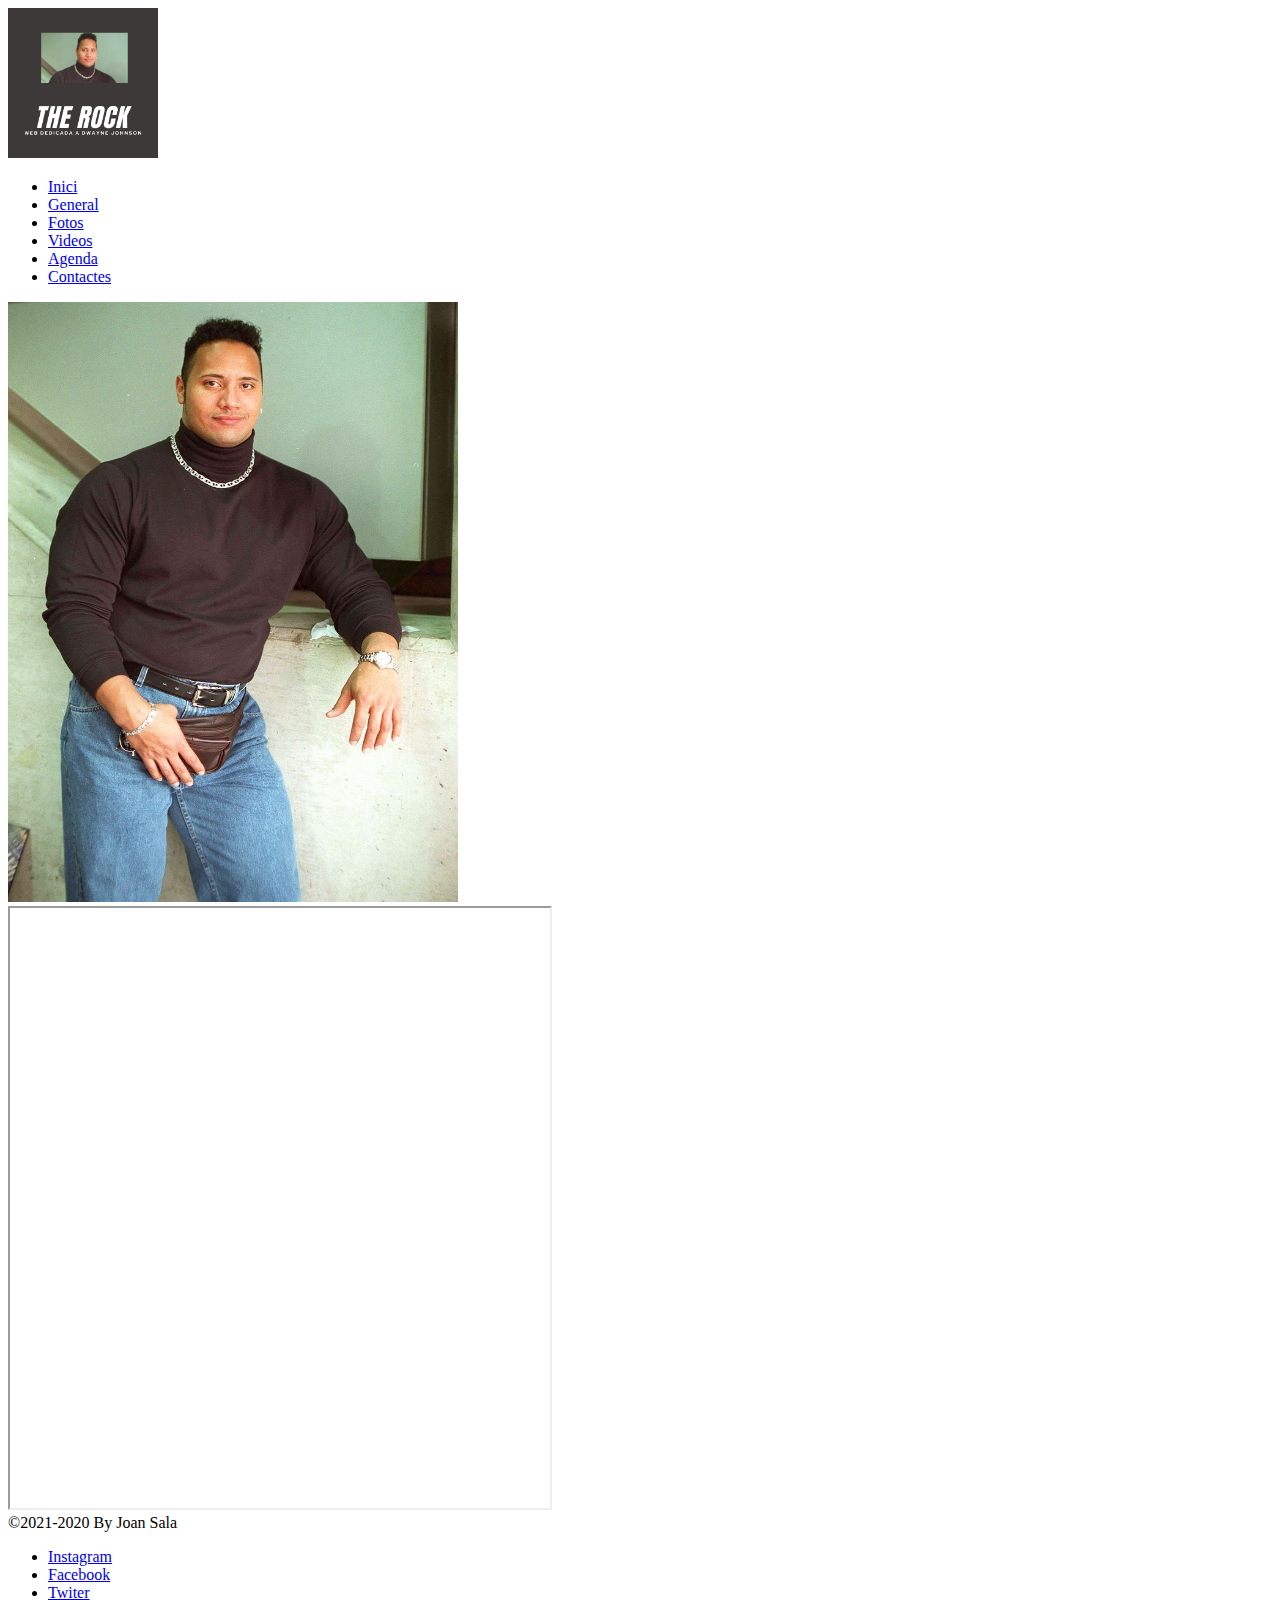
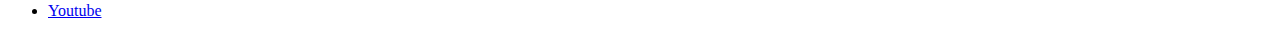
==== index.html @ 65cf73a0 "first commit" ====
<!DOCTYPE html>
<html lang="es">
    <head>
        <meta charset="utf-8">
        <title>Indice</title>
        <meta name="description" content="portada de la web">
        <meta name="viewport" content="width=device-width, initial-scale=1">
        <link rel="icon" href="./img/logo.png">
        <!--<link rel="stylesheet" href="">-->
    </head>
    <body>
        <header>
            <img src="./img/logo.png" alt="logo" width="150" height="150">
        </header>
        <main>
            <nav>
                <ul>
                    <li><a href="index.html">Inici</a></li>
                    <li><a href="./web/general.html">General</a></li>
                    <li><a href="./web/fotos.html">Fotos</a></li>
                    <li><a href="./web/videos.html">Videos</a></li>
                    <li><a href="./web/agenda.html">Agenda</a></li>
                    <li><a href="./web/contacte.html">Contactes</a></li>
                </ul>
            </nav>
        </main>
        <div>
            <img src="./img/fotocompleta.jpg" alt="foto de dwayne jhonson" width="450" height="600" >
        </div>
        <div>
            <iframe  src="https://www.20minutos.es/cinemania/minuteca/dwayne-johnson/" frameborder="1" width="540" height="600"  ></iframe>
        </div>
        <footer>
            <div>&copy;2021-2020 By Joan Sala</div>
            <div>
                <ul>
                    <li><a href="#">Instagram</a></li>
                    <li><a href="#">Facebook</a></li>
                    <li><a href="#">Twiter</a></li>
                    <li><a href="#">Youtube</a></li>
                </ul>
            </div>
        </footer>
    </body>
</html>
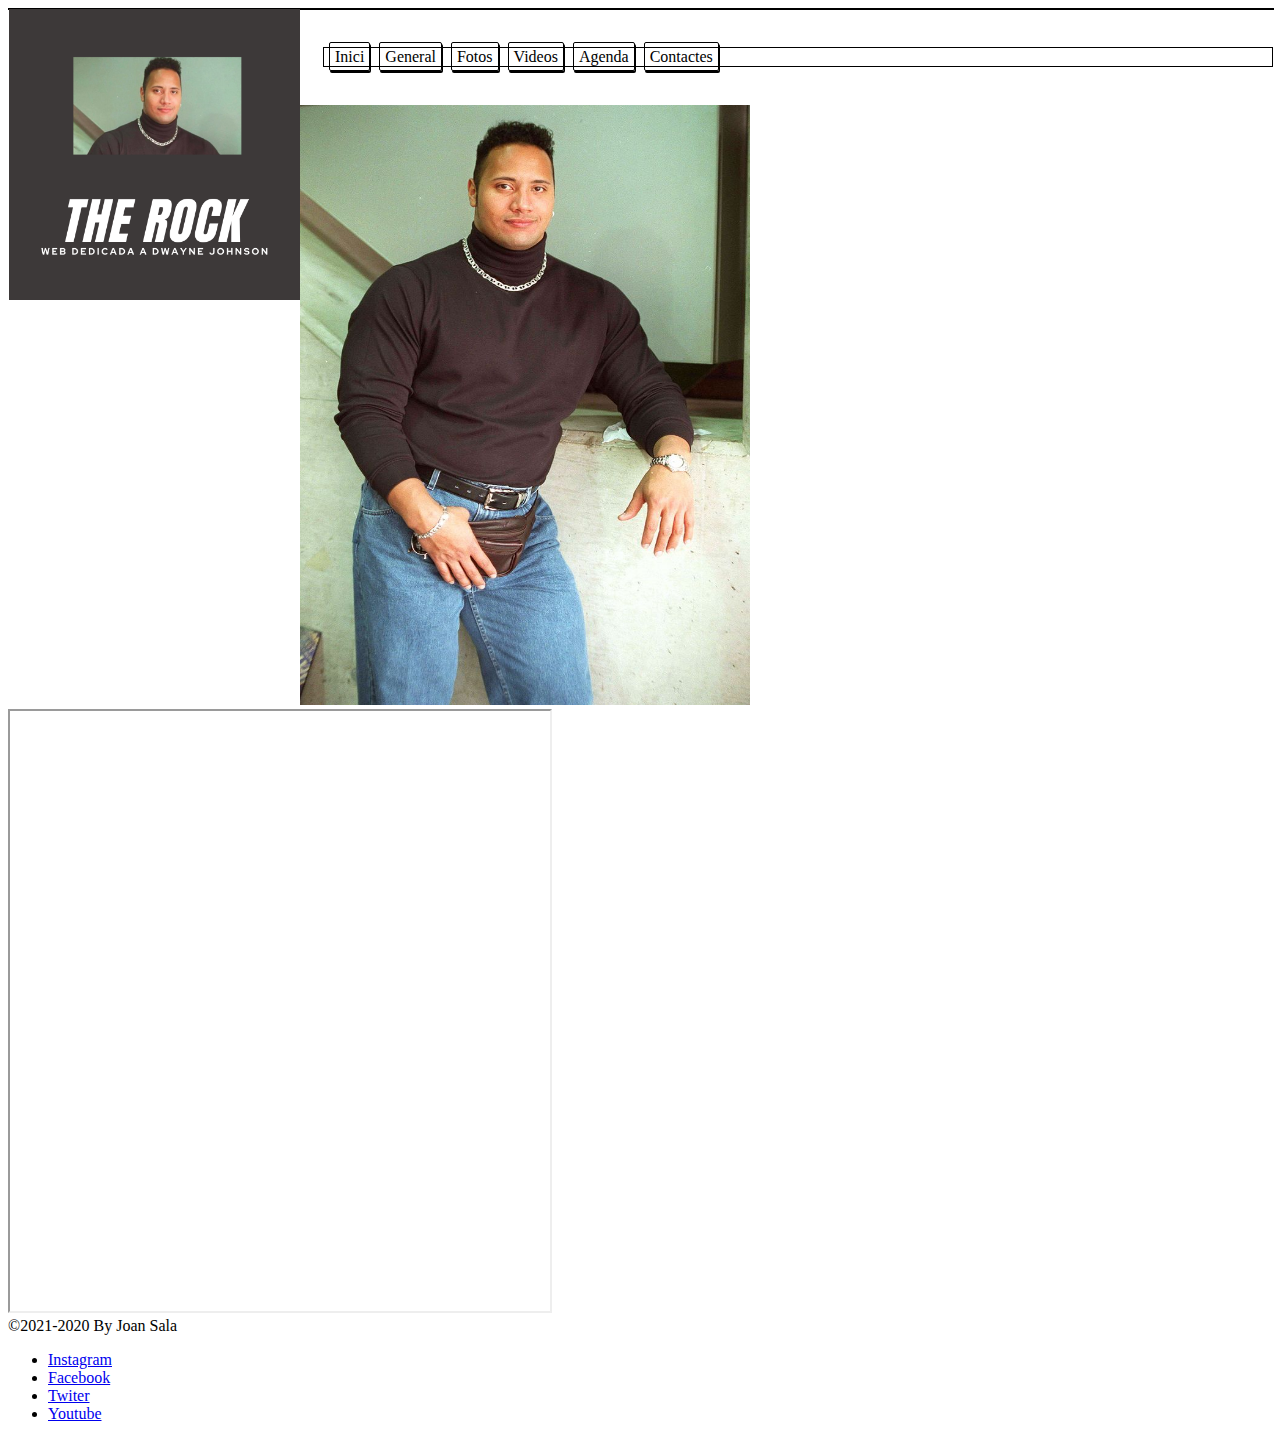
==== commit 6d5061d4: "gg" ====
--- a/index.html
+++ b/index.html
@@ -6,15 +6,15 @@
         <meta name="description" content="portada de la web">
         <meta name="viewport" content="width=device-width, initial-scale=1">
         <link rel="icon" href="./img/logo.png">
+        <meta name="keywords" content="idex, dwayne johnson">
+        <link rel="stylesheet" type="text/css" href="./css/hoja.css">
         <!--<link rel="stylesheet" href="">-->
     </head>
     <body>
-        <header>
-            <img src="./img/logo.png" alt="logo" width="150" height="150">
-        </header>
-        <main>
+        <header id="header1">
+            <img src="./img/logo.png" class="logo" alt="logo">
             <nav>
-                <ul>
+                <ul class="nav">
                     <li><a href="index.html">Inici</a></li>
                     <li><a href="./web/general.html">General</a></li>
                     <li><a href="./web/fotos.html">Fotos</a></li>
@@ -23,8 +23,9 @@
                     <li><a href="./web/contacte.html">Contactes</a></li>
                 </ul>
             </nav>
-        </main>
-        <div>
+        </header>
+
+        <div class="fotocompleta">
             <img src="./img/fotocompleta.jpg" alt="foto de dwayne jhonson" width="450" height="600" >
         </div>
         <div>
@@ -34,10 +35,10 @@
             <div>&copy;2021-2020 By Joan Sala</div>
             <div>
                 <ul>
-                    <li><a href="#">Instagram</a></li>
-                    <li><a href="#">Facebook</a></li>
-                    <li><a href="#">Twiter</a></li>
-                    <li><a href="#">Youtube</a></li>
+                    <li><a href="#" target="_blank">Instagram</a></li>
+                    <li><a href="#" target="_blank">Facebook</a></li>
+                    <li><a href="#" target="_blank">Twiter</a></li>
+                    <li><a href="#" target="_blank">Youtube</a></li>
                 </ul>
             </div>
         </footer>
--- a/css/hoja.css
+++ b/css/hoja.css
@@ -0,0 +1,49 @@
+
+#header1  {
+    width: 100%;
+    border: solid 1px black;
+}
+
+.logo {
+    height: 25%;
+    width: 23%;
+    float: left;
+}
+
+.nav  {
+    list-style-type: none;
+    margin-top: 3%;
+    margin-bottom: 3%;
+    padding: 0;
+    float: right;
+    width: 75%;
+    border: solid 1px black;
+}
+
+
+
+.nav li{
+    display: inline;
+}
+
+.nav li a{
+    text-decoration: none;
+    color: #000000;
+    border: solid 1px #000000;
+    border-radius: 2px;
+    box-shadow: 1px 2px 0px #000000;
+    padding: 5px;
+    margin-left: 5px;
+}
+
+.nav a:hover{
+    border: solid 3px #666666;
+    background: grey;
+    box-shadow: 0px 0px 5px #000000;
+    border-radius: 3px;
+    color: #ffffff;
+    width: 50%;
+    padding: 10px;
+    text-align: center;
+}
+
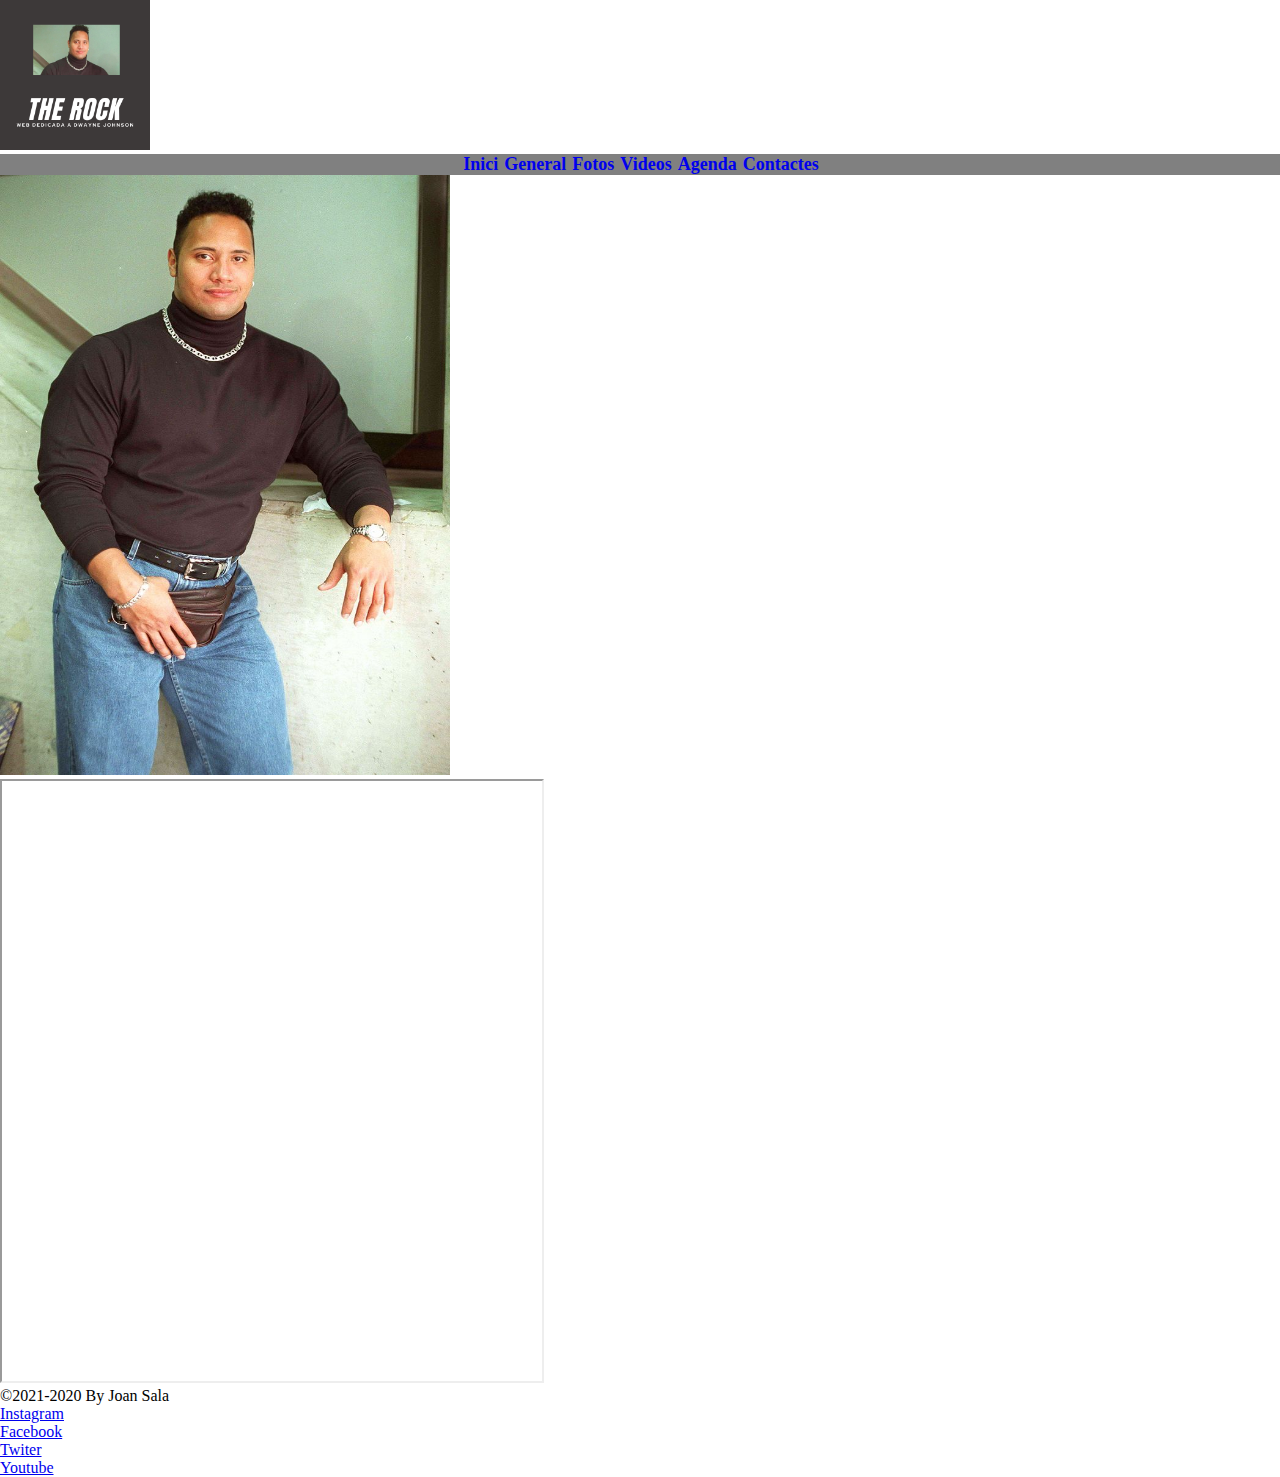
==== commit df8ecbf6: "hola" ====
--- a/index.html
+++ b/index.html
@@ -7,21 +7,25 @@
         <meta name="viewport" content="width=device-width, initial-scale=1">
         <link rel="icon" href="./img/logo.png">
         <meta name="keywords" content="idex, dwayne johnson">
-        <link rel="stylesheet" type="text/css" href="./css/hoja.css">
+        <link rel="stylesheet" type="text/css" href="./css/common.css">
         <!--<link rel="stylesheet" href="">-->
     </head>
     <body>
-        <header id="header1">
-            <img src="./img/logo.png" class="logo" alt="logo">
+        <header>
             <nav>
-                <ul class="nav">
-                    <li><a href="index.html">Inici</a></li>
-                    <li><a href="./web/general.html">General</a></li>
-                    <li><a href="./web/fotos.html">Fotos</a></li>
-                    <li><a href="./web/videos.html">Videos</a></li>
-                    <li><a href="./web/agenda.html">Agenda</a></li>
-                    <li><a href="./web/contacte.html">Contactes</a></li>
-                </ul>
+                <div class="logoprincipal">
+                    <img src="./img/logo.png" class="logodwayne" alt="logo">
+                </div>
+                <div class="menu">
+                    <ul>
+                        <li><a href="index.html">Inici</a></li>
+                        <li><a href="./web/general.html">General</a></li>
+                        <li><a href="./web/fotos.html">Fotos</a></li>
+                        <li><a href="./web/videos.html">Videos</a></li>
+                        <li><a href="./web/agenda.html">Agenda</a></li>
+                        <li><a href="./web/contacte.html">Contactes</a></li>
+                    </ul>
+                </div>
             </nav>
         </header>
 
--- a/css/common.css
+++ b/css/common.css
@@ -0,0 +1,48 @@
+/*todas las webs iguales*/
+
+*{
+    margin:0;
+    padding:0;
+}
+
+.logoprincipal{
+    text-align: left;
+}
+
+.logodwayne{
+    height: 150px;
+    width: 150px;
+}
+
+.menu{
+    position: sticky;
+    background-color: grey;
+    text-align: center;
+    font-weight: bold;
+    
+}
+
+.menu ul {
+    list-style-type: none;
+    margin: 0;
+    padding: 0;
+}
+
+.menu ul li{
+    display: inline;
+    margin-left: 2px;
+}
+
+.menu ul li a{
+    text-decoration: none;
+    font-size: 18px;
+}
+
+.menu ul li a:visited{
+    color: white;
+}
+
+.menu ul li a:hover{
+    color:black;
+    
+}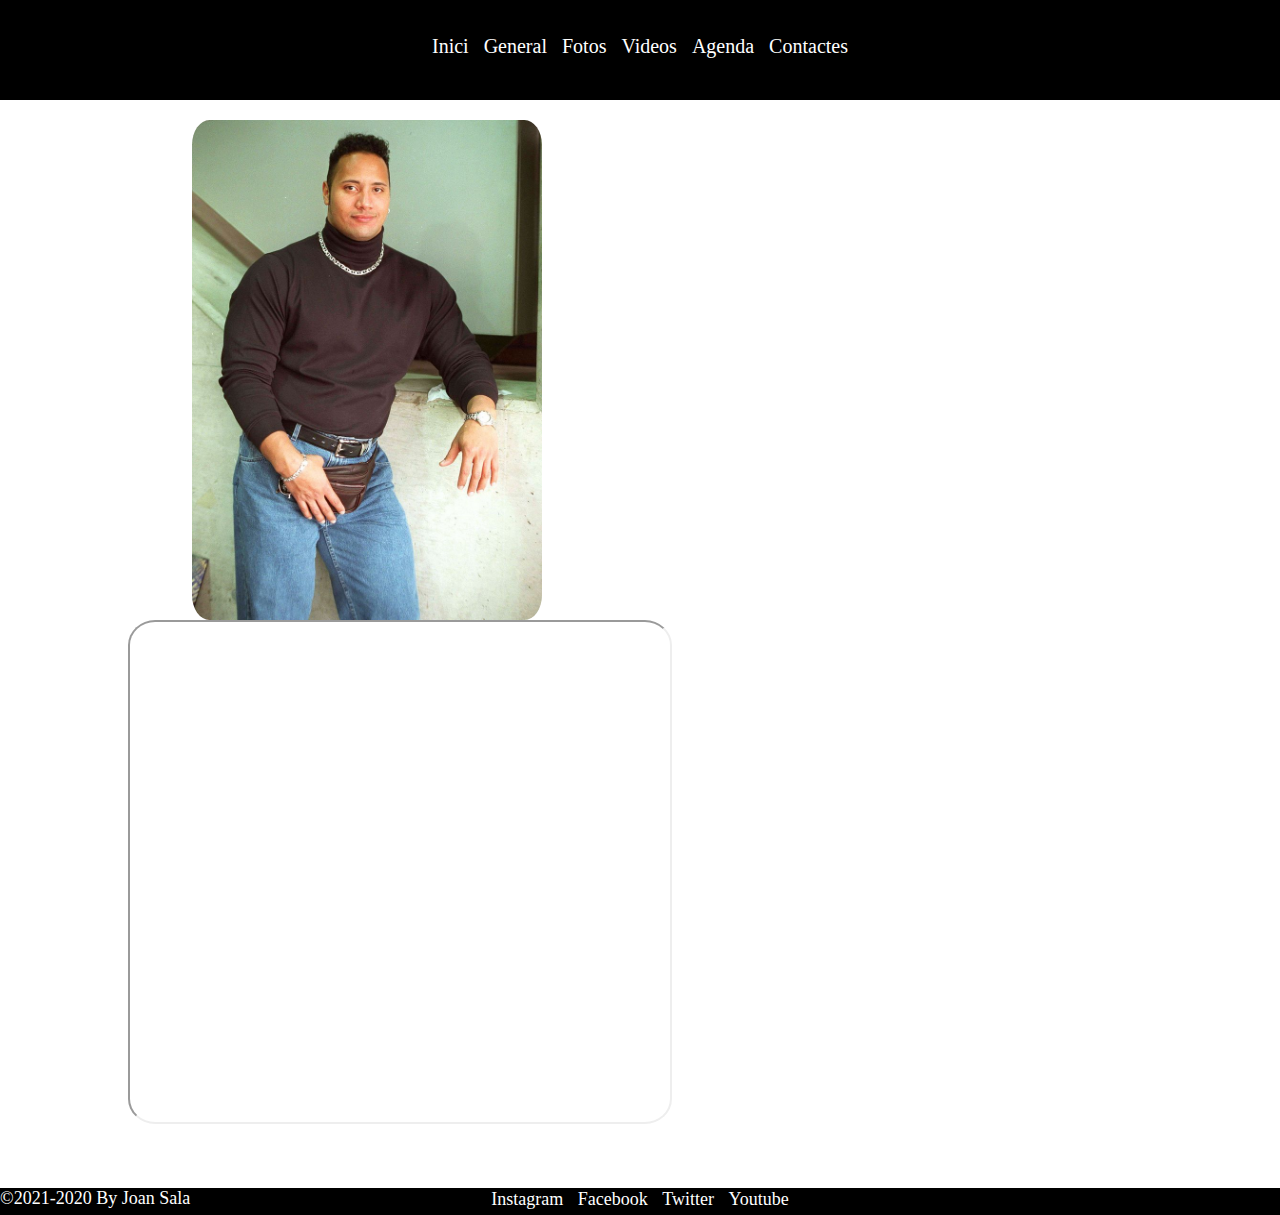
==== commit c3fd7fd0: "hola" ====
--- a/index.html
+++ b/index.html
@@ -7,15 +7,15 @@
         <meta name="viewport" content="width=device-width, initial-scale=1">
         <link rel="icon" href="./img/logo.png">
         <meta name="keywords" content="idex, dwayne johnson">
-        <link rel="stylesheet" type="text/css" href="./css/common.css">
+        <link rel="stylesheet" type="text/css" href="./css/index.css">
         <!--<link rel="stylesheet" href="">-->
     </head>
     <body>
         <header>
             <nav>
-                <div class="logoprincipal">
-                    <img src="./img/logo.png" class="logodwayne" alt="logo">
-                </div>
+                <!--<div class="logoprincipal">
+                    <img src="./img/Dwayne The Rock Johnson.png" class="logodwayne" alt="logo">
+                </div>-->
                 <div class="menu">
                     <ul>
                         <li><a href="index.html">Inici</a></li>
@@ -29,20 +29,20 @@
             </nav>
         </header>
 
-        <div class="fotocompleta">
-            <img src="./img/fotocompleta.jpg" alt="foto de dwayne jhonson" width="450" height="600" >
+        <div>
+            <img src="./img/fotocompleta.jpg" alt="foto de dwayne jhonson" class="fotodwayne">
         </div>
         <div>
-            <iframe  src="https://www.20minutos.es/cinemania/minuteca/dwayne-johnson/" frameborder="1" width="540" height="600"  ></iframe>
+            <iframe  src="https://www.20minutos.es/cinemania/minuteca/dwayne-johnson/" frameborder="1" class="iframenoticias" ></iframe>
         </div>
         <footer>
-            <div>&copy;2021-2020 By Joan Sala</div>
-            <div>
+            <div class="spam">&copy;2021-2020 By Joan Sala</div>
+            <div class="redessociales">
                 <ul>
-                    <li><a href="#" target="_blank">Instagram</a></li>
-                    <li><a href="#" target="_blank">Facebook</a></li>
-                    <li><a href="#" target="_blank">Twiter</a></li>
-                    <li><a href="#" target="_blank">Youtube</a></li>
+                    <li><a href="https://www.instagram.com/therock/" target="_blank" class="instagram">Instagram</a></li>
+                    <li><a href="https://www.facebook.com/DwayneJohnson" target="_blank" class="facebook">Facebook</a></li>
+                    <li><a href="https://twitter.com/TheRock" target="_blank" class="twitter">Twitter</a></li>
+                    <li><a href="https://www.youtube.com/results?search_query=therock" target="_blank" class="youtube">Youtube</a></li>
                 </ul>
             </div>
         </footer>
--- a/css/index.css
+++ b/css/index.css
@@ -0,0 +1,128 @@
+/*web index*/
+
+*{
+    margin:0;
+    padding:0;
+}
+
+/*header*/
+
+header{
+    background-color: black;
+    position: sticky;   
+    /*background-image: url("../img/jhonson.png");*/
+    
+}
+
+.menu{
+    text-align: center;
+    height: 100px;
+    margin-bottom: 20px;
+
+}
+
+.menu  ul {
+    list-style-type: none;
+    font-size: 20px;
+    
+}
+
+.menu  ul li {
+    margin-top: 30px;
+    padding: 5px;
+    display: inline-block;
+    border-radius: solid 2px black;
+}
+
+.menu ul li a{
+    text-decoration: none;
+    color:white;
+    
+}
+
+.menu ul li a:hover{
+    color: rgb(166, 183, 194);
+    text-transform: uppercase;
+    font-weight: bold;
+}
+
+/*body*/
+
+body{
+    background-color: white;
+}
+
+.fotodwayne{
+    border-radius: 5%;
+    height: 500px;
+    width: 350px;
+    margin-left: 15%;
+    float: left;
+    
+}
+
+.iframenoticias {
+    width: 540px;
+    height: 500px;
+    float: left;
+    margin-right: 15%;
+    margin-left: 10%;
+    border-radius: 5%;
+    margin-bottom: 5%;
+}
+
+/*footer*/
+
+footer{
+    float: left;
+    width: 100%;
+    background-color: black;
+    color: white;
+}
+
+.spam{
+    font-size: 18px;
+}
+
+.redessociales{
+    margin-top: -55px;
+}
+
+.redessociales ul{
+    list-style-type: none;
+    font-size: 18px;
+    text-align: center;
+}
+
+.redessociales  ul li {
+    margin-top: 30px;
+    padding: 5px;
+    display: inline-block;
+    border-radius: solid 2px black;
+}
+
+.redessociales ul li a{
+    text-decoration: none;
+    color:white;   
+}
+
+.instagram:hover{
+    color: violet;
+    text-transform: uppercase;
+}
+
+.facebook:hover{
+    color: blue;
+    text-transform: uppercase;
+}
+
+.twitter:hover {
+    color: cadetblue;
+    text-transform: uppercase;
+}
+
+.youtube:hover{
+    color: red;
+    text-transform: uppercase;
+}
+
